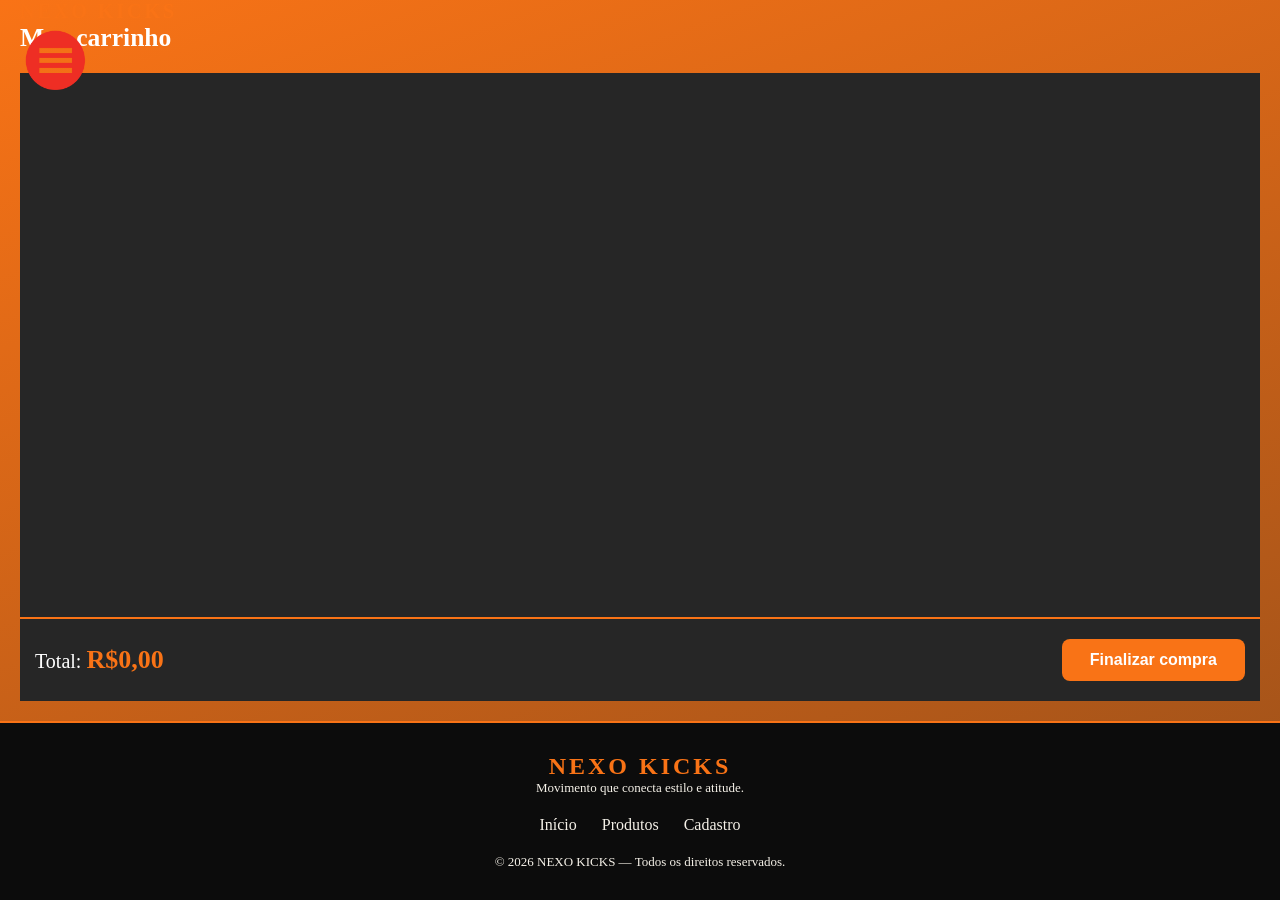
==== Projetos Tenis fodas/carrinho.html @ c247a474 "nexos kicks loja de tenis onde eu busquei criar conhecimentos em html css e javascript sem utilizaçã" ====
<!DOCTYPE html>
<html lang="en">
<head>
    <meta charset="UTF-8">
    <meta name="viewport" content="width=device-width, initial-scale=1.0">
    <title>Document</title>
    <link rel="stylesheet" href="carrinho.css">
</head>
<body>
    <div id="menuLateral">
        <div onclick="botaomenu()"><<</div>
        <section>
            <div id="home"><a href="menu.html">HOME</a></div>
            <div id="cadastro"><a href="cadastro.html">CADASTRO</a></div>
            <div id="carrinho"><a href="carrinho.html">CARRINHO</a></div>
        </section>
    </div>  
    <div id="img">
        <div id="menu" onclick="botaomenu()"></div>
    </div>
    </div> 
    <div id="principal">
        <header>
            <header>
                <a href="menu.html" class="logo">NEXO KICKS</a>
                <h1>Meu carrinho <span id="contador"></span></h1>
            </header>
        </header>
        <main>
            <section id="lista_carrinho"></section>  

            <section id="lista_carrinho"></section>
            <div id="resumo">
                <p>Total: <strong id="total">R$0,00</strong></p>
                <button id="finalizar" onclick="finalizarCompra()">Finalizar compra</button>
            </div>
        </main>
        <footer>
            <div>
                <h2>NEXO KICKS</h2>
                <p>Movimento que conecta estilo e atitude.</p>
            </div>
            <nav>
                <a href="menu.html">Início</a>
                <a href="menu.html">Produtos</a>
                <a href="cadastro.html">Cadastro</a>
            </nav>
            <p>© 2026 NEXO KICKS — Todos os direitos reservados.</p>
        </footer>
    </div>

    <script>

        const qtd = carrinho.reduce((soma, item) => soma + item.quantidade, 0)
document.getElementById("contador").textContent = `(${qtd} ${qtd === 1 ? "item" : "itens"})`

        function botaomenu(){
            menuLateral = document.getElementById("menuLateral")
            menu = document.getElementById("menu")
            visivel = getComputedStyle(menuLateral).display

            if( visivel == "block"){
                menuLateral.style.display = "none"
                menu.style.display = "block"
            }else{
                menuLateral.style.display = "block"
                menu.style.display = "none"
            }
        }          
       let carrinho = JSON.parse(localStorage.getItem("carrinho")) || []

        function salvar(){
            localStorage.setItem("carrinho", JSON.stringify(carrinho))
        }

        function alterarQuantidade(i, delta){
            carrinho[i].quantidade += delta
            if (carrinho[i].quantidade <= 0){
                carrinho.splice(i, 1)  
            }
            salvar()
            renderizar()
        }

        function formatar(valor){
            return valor.toLocaleString("pt-BR", { style: "currency", currency: "BRL" })
        }

        function renderizar(){
            const section = document.getElementById("lista_carrinho")
            const resumo = document.getElementById("resumo")
            section.innerHTML = ""

            if (carrinho.length === 0){
                section.innerHTML = `<p style="color:white; padding:15px">Seu carrinho está vazio.</p>`
                resumo.style.display = "none"
                return
            }

            resumo.style.display = "flex"

            carrinho.forEach((item, i) => {
                section.innerHTML += `
                    <nav class="produto">
                        <img src="${item.imagem}">
                        <div class="texto">
                            <p>${item.nome}</p>
                            <p>${formatar(item.preco)}</p>
                            <div class="quantidade">
                                <button onclick="alterarQuantidade(${i}, -1)">−</button>
                                <span>${item.quantidade}</span>
                                <button onclick="alterarQuantidade(${i}, 1)">+</button>
                            </div>
                        </div>
                    </nav>`
            })

            const total = carrinho.reduce((soma, item) => soma + item.preco * item.quantidade, 0)
            document.getElementById("total").textContent = formatar(total)
        }

        function finalizarCompra(){
            if (carrinho.length === 0) return
            alert("Compra finalizada! Obrigado.")
            carrinho = []
            salvar()
            renderizar()
        }
        renderizar()
    </script>
</body>
</html>
---- Projetos Tenis fodas/carrinho.css ----
@charset 'utf-8';


*{
    margin: 0;
}
div#img > div#menu{
    width: clamp(90px, 110px, 120px);
    height: 60px;
    justify-content: end;
    position: fixed;
    background: url("imagens/588a64d2d06f6719692a2d0e.png") center / contain no-repeat;
}   

div#menu {
    margin-left: auto;
    position: absolute;
    margin-top: 30px;
    margin-right: 15px;
}

html, body{
    height: 100%;
}

body{
    background: linear-gradient(160deg, #f97316, #9b501a);
    background-attachment: fixed;
    min-height: 100vh;
}

body > div#menuLateral{
    width: 130px;
    height: 100%;
    background-color: #f97316;
    flex-shrink: 0;
    display: none;
    position: fixed;
}
body > div#menuLateral > a{
    font-size: 30px;
}

div#principal{
    min-height: 100vh;
    display: flex;
    flex-direction: column;
    background: linear-gradient(160deg, #f97316, #9b501a);
}

div#principal > header{
    display: flex;
    align-items: center;
    justify-content: space-between;
    gap: 20px;
    padding: 0 20px;
}

header a.logo{
    color: #f97316;
    font-weight: bold;
    letter-spacing: 3px;
    text-decoration: none;
    font-size: 20px;
}

header h1{
    color: white;
    font-size: clamp(1rem, 3vw, 1.6rem);
    margin-right: 130px; 
}

header h1 span{
    color: #f97316;
    font-size: 0.8em;
}

main{
    background-color: #262626;
    margin: 20px;
    flex: 1;              
    display: flex;
    flex-direction: column;
}

section{
    display: block;
}

nav.produto{
    display: flex;
    width: auto;
    margin-bottom: 5px;
    border-bottom: 1px solid white ;
}

nav.produto > img{
    width: clamp(70px, 27vw, 200px);
    margin: 15px;
    border-radius: 5px;
    height: clamp(50px, 17vw, 100px);
}

nav.produto > div.texto{
    margin-left: 40px;
}

nav.produto > div.texto > p{
    color: white;
}

div#resumo{
    margin-top: auto;
    display: flex;
    justify-content: space-between;
    align-items: center;
    gap: 15px;
    flex-wrap: wrap;
    padding: 20px 15px;
    border-top: 2px solid #f97316;
    color: white;
    font-size: 20px;
}

div#resumo strong{
    color: #f97316;
    font-size: 26px;
}

button#finalizar{
    background: #f97316;
    color: white;
    border: none;
    border-radius: 8px;
    padding: 12px 28px;
    font-size: 16px;
    font-weight: bold;
    cursor: pointer;
}

button#finalizar:hover{
    background: #ea580c;
}

footer {
    background-color: #0c0c0c;
    color: #f5f1e8;
    padding: 30px;
    border-top: 2px solid #f97316;
    display: flex;
    flex-direction: column;
    align-items: center;
    gap: 20px;
    text-align: center;
}

footer h2 { color: #f97316; letter-spacing: 3px; }

footer nav {
    display: flex;
    gap: 25px;
    flex-wrap: wrap;
    justify-content: center;
}

footer a { 
    color: #f5f1e8;
    text-decoration: none; 
    transition: 0.3s; 
}
footer a:hover { 
    color: #f97316; 
}
footer p { 
    font-size: 13px; 
}
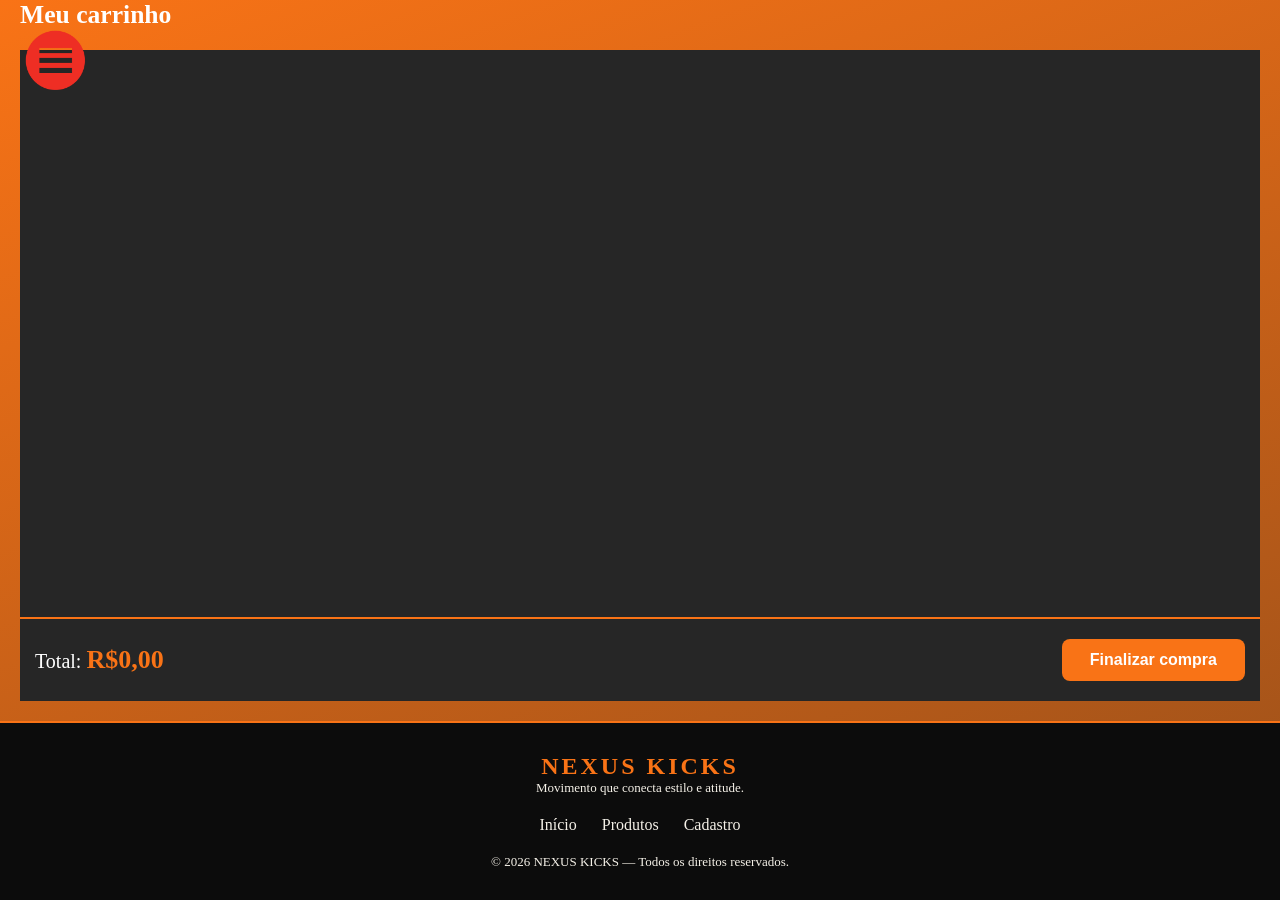
==== commit aa85bf06: "FORMATAÇÃO FORMATAÇÃO DOS TITULOS DAS PAGINAS E ADICIÇÃO DE FAVICONS" ====
--- a/Projetos Tenis fodas/carrinho.html
+++ b/Projetos Tenis fodas/carrinho.html
@@ -3,14 +3,15 @@
 <head>
     <meta charset="UTF-8">
     <meta name="viewport" content="width=device-width, initial-scale=1.0">
-    <title>Document</title>
+    <title>Carrinho</title>
+    <link rel="shortcut icon" href="imagens/favicon-32x32.png" type="image/x-icon">
     <link rel="stylesheet" href="carrinho.css">
 </head>
 <body>
     <div id="menuLateral">
         <div onclick="botaomenu()"><<</div>
         <section>
-            <div id="home"><a href="menu.html">HOME</a></div>
+            <div id="home"><a href="index.html">HOME</a></div>
             <div id="cadastro"><a href="cadastro.html">CADASTRO</a></div>
             <div id="carrinho"><a href="carrinho.html">CARRINHO</a></div>
         </section>
@@ -22,7 +23,6 @@
     <div id="principal">
         <header>
             <header>
-                <a href="menu.html" class="logo">NEXO KICKS</a>
                 <h1>Meu carrinho <span id="contador"></span></h1>
             </header>
         </header>
@@ -37,7 +37,7 @@
         </main>
         <footer>
             <div>
-                <h2>NEXO KICKS</h2>
+                <h2>NEXUS KICKS</h2>
                 <p>Movimento que conecta estilo e atitude.</p>
             </div>
             <nav>
@@ -45,7 +45,7 @@
                 <a href="menu.html">Produtos</a>
                 <a href="cadastro.html">Cadastro</a>
             </nav>
-            <p>© 2026 NEXO KICKS — Todos os direitos reservados.</p>
+            <p>© 2026 NEXUS KICKS — Todos os direitos reservados.</p>
         </footer>
     </div>
 
